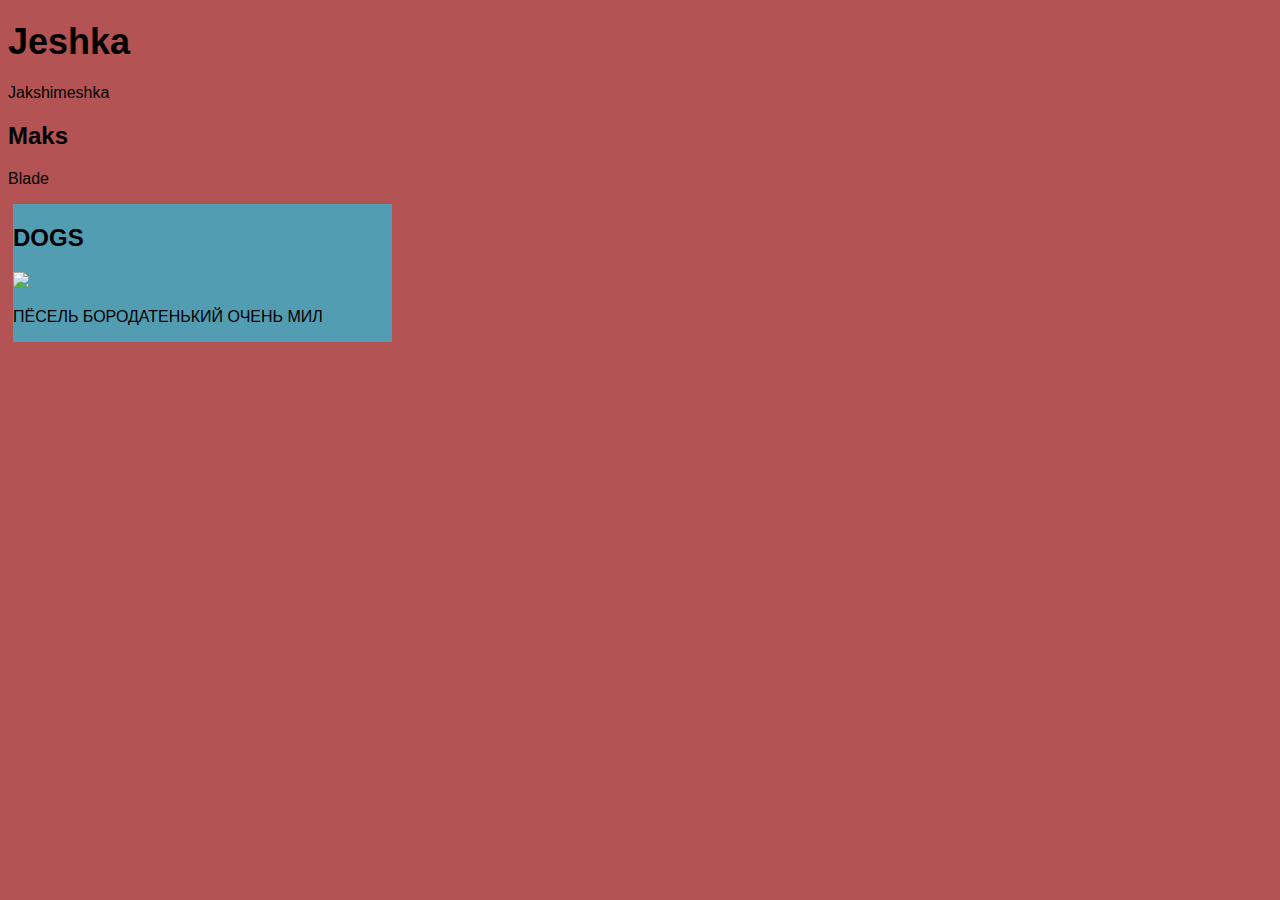
==== 1.html @ 796af06e "Начала вести историю" ====
<!Doctype HTML>
<html lang="ru">
  <head>
    <meta charset="utf-8">
    <title>pypypy</title>
    <link rel="stylesheet" href="style.css">
  </head>
  <body>
    <div class="container">
        <header class="site-header">
            <h1>Jeshka</h1>
            <p>Jakshimeshka</p>
        </header>
        <section class="features">
            <h2>Maks</h2>
            <p>Blade</p>
        </section>
        <section class="features-dog">
            <h2> Dogs</h2>
            <img src="C:\Users\jeshka\Desktop\1\wish\8b8fc741691056e6c2d0684069815d94.jpg">
            <p>пёсель бородатенький очень мил</p>
          </header>
        </section>
    </div>
  </body>
</html>
---- style.css ----
body {
    padding: 5;
    font-family: "Arial", sans-serif;
    font-size: 18 px;
    color: #000000;
    background: #b35353;
}

h1 {
    width: 260px;
    font-family: "Arial", sans-serif;
    font-size: 36px;
    line-height: 36px;
}

.features-dog {
    display: inline-block;
    vertical-align: top;
    width: 30%;
    margin: 0 5px;
    background: #539db3;
    background-repeat: no-repeat;
    background-position: center top;
    text-transform: uppercase;
}
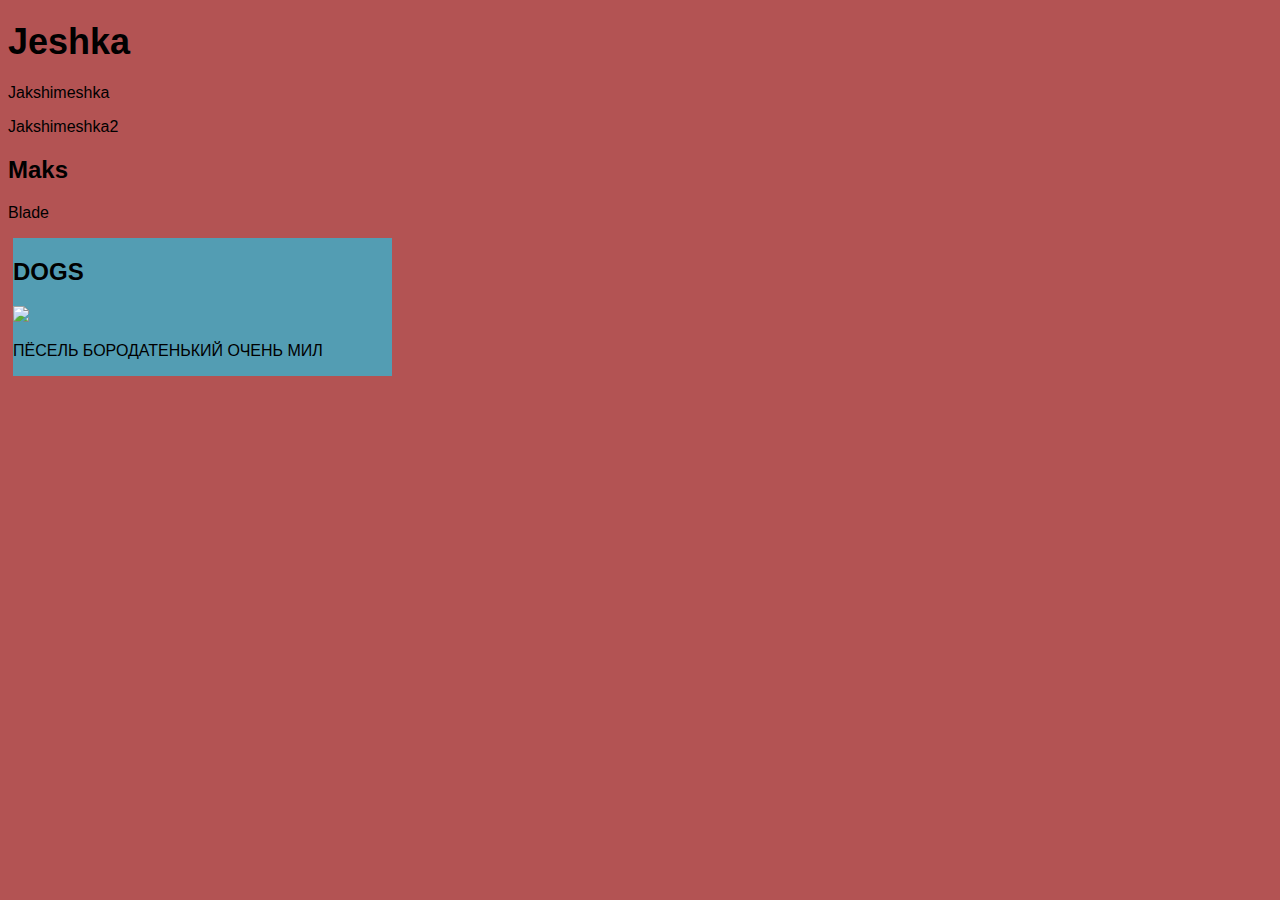
==== commit b42d93ce: "Поиграла с изменениями" ====
--- a/1.html
+++ b/1.html
@@ -10,6 +10,7 @@
         <header class="site-header">
             <h1>Jeshka</h1>
             <p>Jakshimeshka</p>
+            <p>Jakshimeshka2</p>
         </header>
         <section class="features">
             <h2>Maks</h2>
--- a/style.css
+++ b/style.css
@@ -1,7 +1,7 @@
 body {
     padding: 5;
     font-family: "Arial", sans-serif;
-    font-size: 18 px;
+    font-size: 25 px;
     color: #000000;
     background: #b35353;
 }
